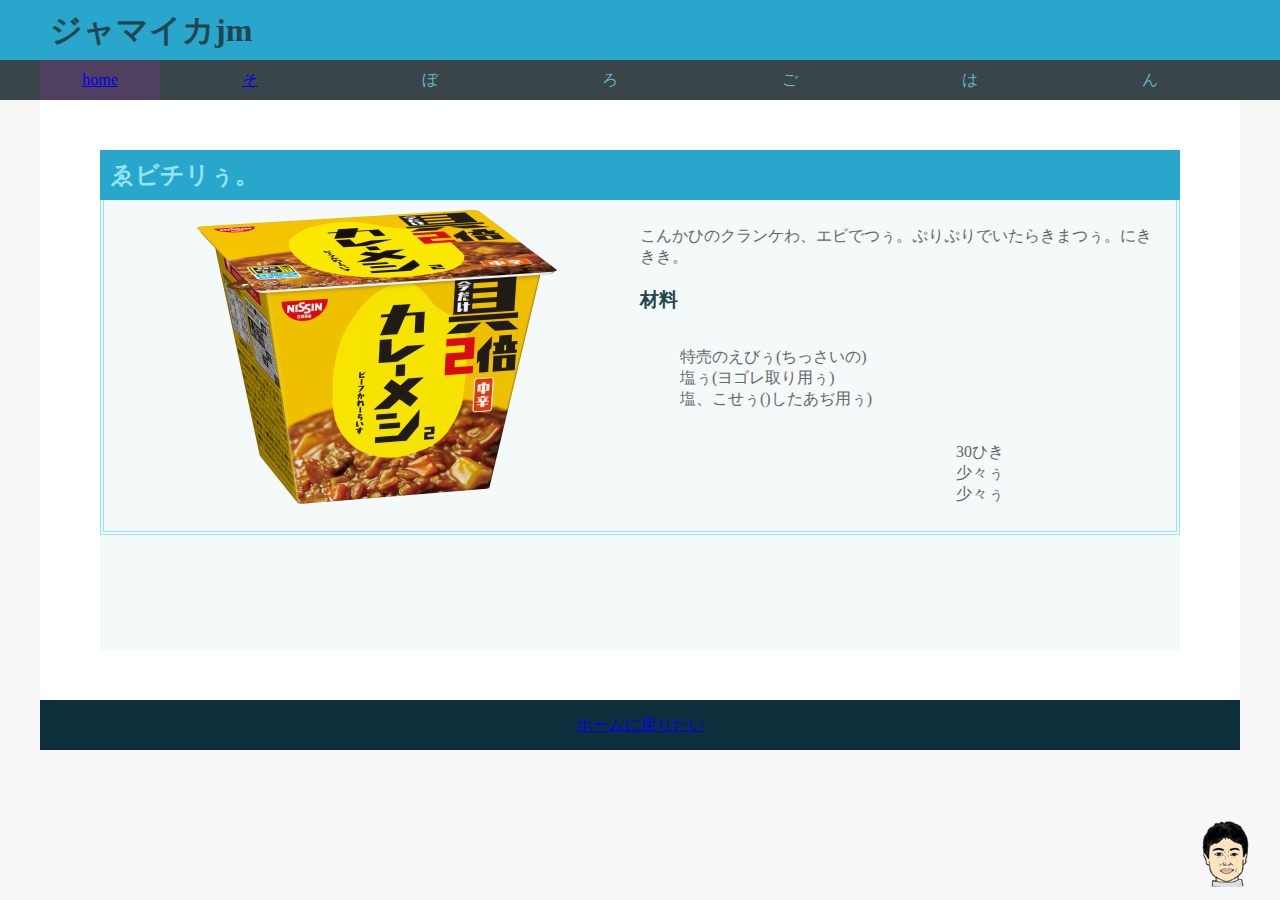
==== html/introduction.html @ efb290e2 "課題とりあえず用件満たしたもの" ====
<!DOCTYPE html>
<html lang="ja">
    <head>
        <meta charset="utf-8">
        <link rel="stylesheet" type="text/css" href="./../css/common.css">
        <link rel="stylesheet" type="text/css" href="./../css/introduction.css">
    </head>
    <body>
        <header>
            <div>
                <h1>ジャマイカjm</h1>
            </div>
            <nav>
                <ul>
                    <li>
                        <a href="./index.html">home</a>
                    </li>
                    <li><a href="./introduction.html">そ</a></li>
                    <li>ぼ</li>
                    <li>ろ</li>
                    <li>ご</li>
                    <li>は</li>
                    <li>ん</li>
                </ul>
            </nav>
        </header>
        <div id="wrapper">
            <section id="recipe">
                <h2>ゑビチリぅ。</h2>
                <div id="main_recipe">
                    <div id="recipe_img">
                        <img src="../img/carry.png" />
                    </div>
                    <div id="main_desc">
                        <p>
                            こんかひのクランケわ、エビでつぅ。ぷりぷりでいたらきまつぅ。にききき。
                        </p>
                        <h3>材料</h3>
                        <ul id="ingredient_name">
                            <li>特売のえびぅ(ちっさいの)</li>
                            <li>塩ぅ(ヨゴレ取り用ぅ)</li>
                            <li>塩、こせぅ()したあぢ用ぅ)</li>
                        </ul>
                        <ul id="ingredients">
                            <li>30ひき</li>
                            <li>少々ぅ</li>
                            <li>少々ぅ</li>
                        </ul>
                    </div>
                </div>
            </section>
            <div id="page-top">
                <p>
                    <img src="../img/QK_s.gif" />
                </p>
            </div>
        </div>
        <footer><a href="./index.html">ホームに戻りたい</a></footer>
    </body>
</html>
---- css/common.css ----
body {
    margin: 0px;
    background-color: #f7f7f7;
    font-family: cursive, 'SimHei', 'Meiryo';
}

header {
    width: 100%;
    height: 100px;
    margin: 0 auto 0 auto;
    background-color: #28a6cc;
    /*text-align: center;*/
}

header div {
    width: 1200px;
    margin: 0 auto 0 auto;
}

header div h1 {
    height: 60px;
    line-height: 60px;
    color: #22454f;
    /*background-color: #28a6cc;*/
    padding: 0 0 0 10px;
    margin: 0;
}

header nav {
    width: 100%;
    background-color: #394548;
}

header nav ul {
    width: 1200px;
    height: 40px;
    list-style-type: none;
    margin: 0px auto 0 auto;
    padding: 0px;
    line-height: 40px;
    background-color: #394548;
    list-style-position: inside;
}

header nav ul li {
    float: left;
    width: 180px;
    height: 40px;
    color: #62b4cc;
    text-align: center;
}

header nav ul li:hover {
    color: #973493;
    background-color: #aaaaaa;
}

header nav ul li:first-child {
    width: 120px;
    background-color: #504060;
}

header nav ul li:first-child:hover {
    background-color: #aaaaff;
}

#wrapper {
    width: 1200px;
    height: auto;
    margin: 0 auto 0 auto;
    background-color: #ffffff;
    overflow: hidden;
}

#page-top {
    position: fixed;
    right: 30px;
    bottom: 30px;
    width: 50px;
    height: 50px;
    /*background-color: #030304;*/
}

#page-top p {
    width: 50px;
    height: 50px;
    line-height: 50px;
    margin: 0;
    color: #92e5fe;
    text-align: center;

}

footer {
    /*position: absolute;
    bottom: 0;*/
    width: 1200px;
    height: 50px;
    line-height: 50px;
    margin: 0 auto;
    text-align: center;
    color: #A834F0;
    background-color: #0b303b;
}
---- css/introduction.css ----
#wrapper #recipe {
    width: 90%;
    height: 500px;
    background-color: #f4f9f9;
    overflow: hidden;
    margin: 50px 60px 50px 60px;
}

#recipe h2 {
    width: 100%;
    height: 50px;
    line-height: 50px;
    margin: 0;
    padding: 0 0 0 10px;
    color: #92e5fe;
    background-color: #28a6cc;
}

#wrapper #recipe #main_recipe {
    border: 4px #92e5fe double;
    border-top: 0px;
    padding: 10px 10px 10px 10px;
    color: #666666;
    overflow: hidden;
}

#wrapper #recipe #main_recipe #recipe_img {
    width: 526px;
    margin: 0 auto 0 auto;
    float: left;
    text-align: center;
}

#wrapper #recipe #main_recipe #main_desc {
    float: right;
    width: 526px;
}

#wrapper #recipe #main_recipe #main_desc h3 {
    color: #22454f;
}

#wrapper #recipe #main_recipe #main_desc #ingredient_name {
    width: 315px;
    float: left;
    list-style-type: none;
    list-style-position: inside;
}

#wrapper #recipe #main_recipe #main_desc #ingredients {
    width: 210px;
    float: right;
    list-style-type: none;
    list-style-position: inside;
}
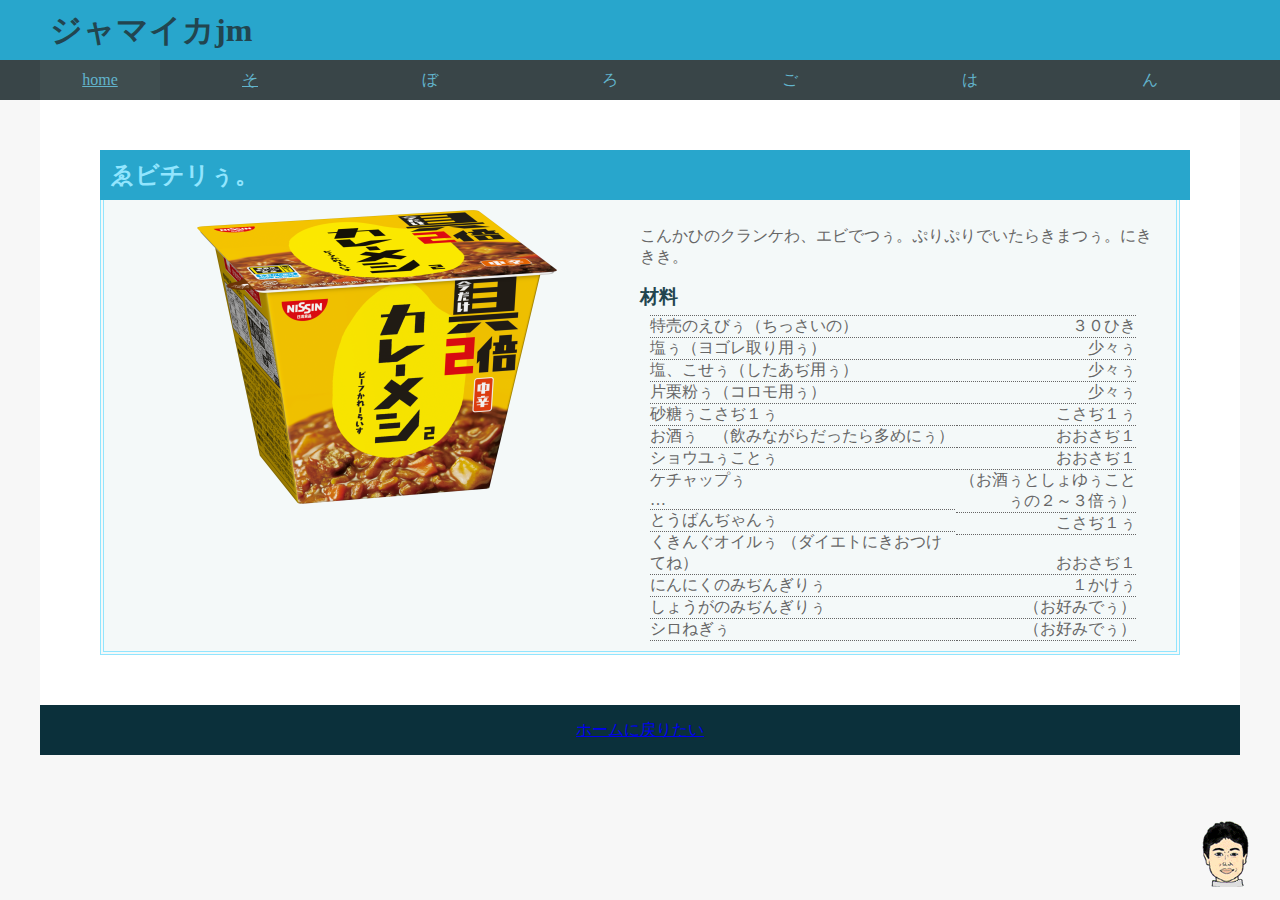
==== commit 0bd100c5: "用件の範囲内を粗方整えたもの" ====
--- a/html/introduction.html
+++ b/html/introduction.html
@@ -31,23 +31,44 @@
                     <div id="recipe_img">
                         <img src="../img/carry.png" />
                     </div>
-                    <div id="main_desc">
+                    <nav id="main_desc">
                         <p>
                             こんかひのクランケわ、エビでつぅ。ぷりぷりでいたらきまつぅ。にききき。
                         </p>
                         <h3>材料</h3>
                         <ul id="ingredient_name">
-                            <li>特売のえびぅ(ちっさいの)</li>
-                            <li>塩ぅ(ヨゴレ取り用ぅ)</li>
-                            <li>塩、こせぅ()したあぢ用ぅ)</li>
+                            <li>特売のえびぅ（ちっさいの）</li>
+                            <li>塩ぅ（ヨゴレ取り用ぅ）</li>
+                            <li>塩、こせぅ（したあぢ用ぅ）</li>
+                            <li>片栗粉ぅ（コロモ用ぅ）</li>
+                            <li>砂糖ぅこさぢ１ぅ</li>
+                            <li>お酒ぅ　（飲みながらだったら多めにぅ）</li>
+                            <li>ショウユぅことぅ</li>
+                            <li>ケチャップぅ<br/>…</li>
+                            <li>とうばんぢゃんぅ</li>
+                            <li>くきんぐオイルぅ （ダイエトにきおつけてね）</li>
+                            <li>にんにくのみぢんぎりぅ</li>
+                            <li>しょうがのみぢんぎりぅ</li>
+                            <li>シロねぎぅ</li>
                         </ul>
                         <ul id="ingredients">
-                            <li>30ひき</li>
+                            <li>３０ひき</li>
                             <li>少々ぅ</li>
                             <li>少々ぅ</li>
+                            <li>少々ぅ</li>
+                            <li>こさぢ１ぅ</li>
+                            <li>おおさぢ１</li>
+                            <li>おおさぢ１</li>
+                            <li>（お酒ぅとしょゆぅことぅの２～３倍ぅ）</li>
+                            <li>こさぢ１ぅ</li>
+                            <li><br />おおさぢ１</li>
+                            <li>１かけぅ</li>
+                            <li>（お好みでぅ）</li>
+                            <li>（お好みでぅ）</li>
                         </ul>
-                    </div>
+                    </nav>
                 </div>
+
             </section>
             <div id="page-top">
                 <p>
--- a/css/common.css
+++ b/css/common.css
@@ -56,14 +56,24 @@
     background-color: #aaaaaa;
 }
 
+header nav ul li a:visited {
+    color: #afdfdf;
+}
+
+header nav ul li a:link {
+    color: #62b4cc;
+}
+
 header nav ul li:first-child {
     width: 120px;
-    background-color: #504060;
+    background-color: #3f4d4f;
 }
 
 header nav ul li:first-child:hover {
-    background-color: #aaaaff;
+    background-color: #a8a8f8;
 }
+
+
 
 #wrapper {
     width: 1200px;
--- a/css/introduction.css
+++ b/css/introduction.css
@@ -1,8 +1,7 @@
 #wrapper #recipe {
     width: 90%;
-    height: 500px;
+    height: auto;
     background-color: #f4f9f9;
-    overflow: hidden;
     margin: 50px 60px 50px 60px;
 }
 
@@ -26,7 +25,6 @@
 
 #wrapper #recipe #main_recipe #recipe_img {
     width: 526px;
-    margin: 0 auto 0 auto;
     float: left;
     text-align: center;
 }
@@ -37,19 +35,34 @@
 }
 
 #wrapper #recipe #main_recipe #main_desc h3 {
+    margin: 10px auto 5px auto;
     color: #22454f;
 }
 
 #wrapper #recipe #main_recipe #main_desc #ingredient_name {
-    width: 315px;
+    width: 305px;
     float: left;
+    margin: 0px auto 0px auto;
+    padding-left: 10px;
     list-style-type: none;
     list-style-position: inside;
 }
 
 #wrapper #recipe #main_recipe #main_desc #ingredients {
-    width: 210px;
+    width: 180px;
     float: right;
+    text-align: right;
+    margin: 0px 20px 0px auto;
+    padding: 0px;
+    padding-right: 10px;
     list-style-type: none;
     list-style-position: inside;
 }
+
+#wrapper #recipe #main_recipe #main_desc ul li {
+    border-top: 1px dotted;
+}
+
+#wrapper #recipe #main_recipe #main_desc ul li:last-child {
+    border-bottom: 1px dotted;
+}
